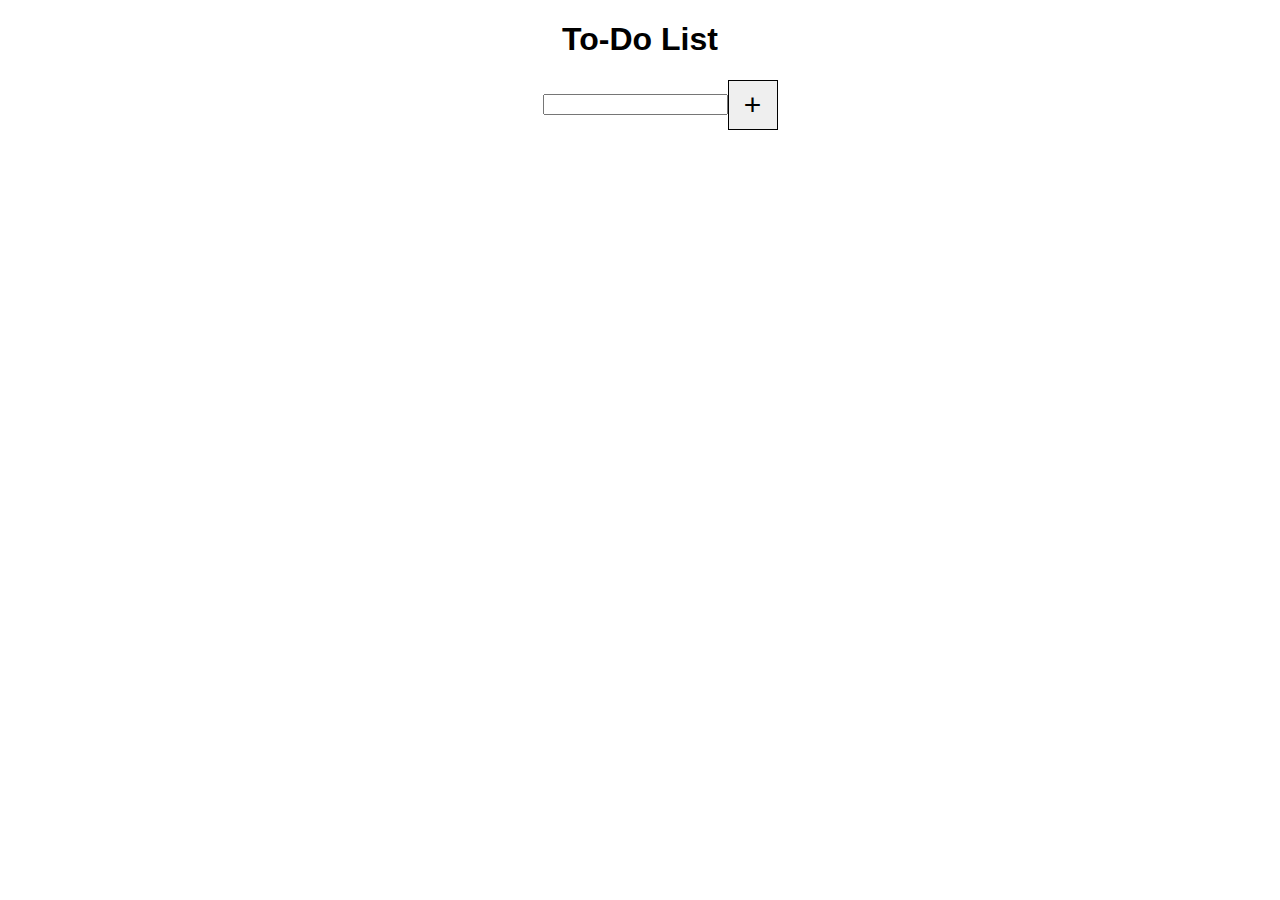
==== To-Do List /todo.html @ 7510c78d "Started a To-Do list project for personal growth" ====
<!DOCTYPE html>
<html>
<head>
        <meta charset="UTF-8">
        <title> To-Do List </title> 
        <link rel="stylesheet" href="todo.css">
</head>
<body>
        <h1> To-Do List </h1>
        <div class="container">
                <input id="inputField" type="text"><button id="addToDo">+</button>
                <div class="to-dos" id="toDoContainer">
                </div>
        </div>

        <script src="todo.js"></script>
</body>
</html>
---- To-Do List /todo.css ----
html, body {
    width: 50%;
    margin: 0 auto;
    font-family: Arial, Helvetica, sans-serif;
    text-align: center;
}

.container {
    width: 360px;
    vertical-align: middle;
}

#inputfield {
    width: 300px;
    height: 46px;
    border: 1px solid black;
    outline: black;
    font-size: 25px;
    vertical-align: middle;
}

#addToDo {
    height: 50px;
    width: 50px;
    border: 1px solid black;
    vertical-align: middle;
    font-size: 30px;
}

#to-dos {
    margin-top: 25px;
}

.paragraph-styling {
    margin: 0;
    cursor: pointer;
    font-size: 20px;
}
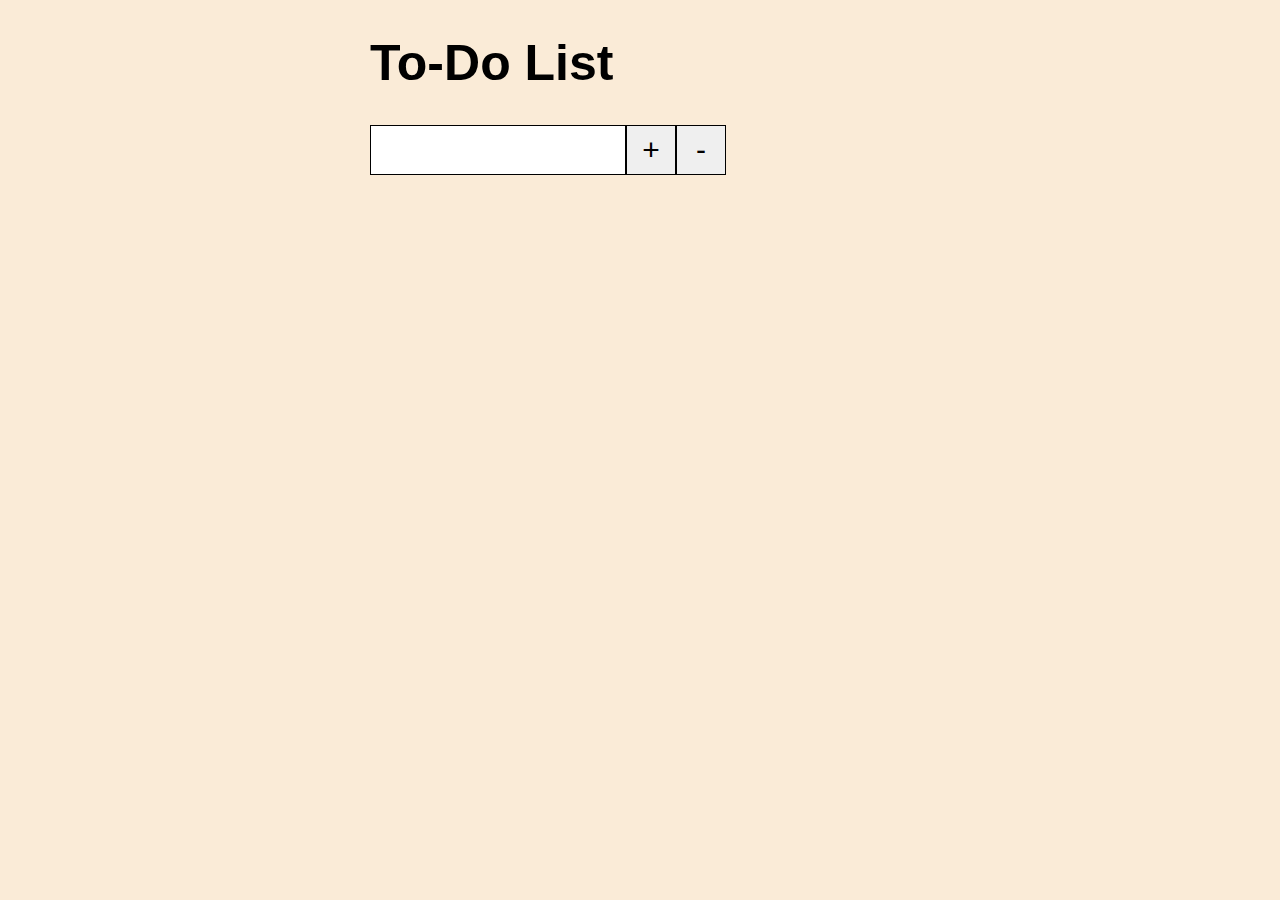
==== commit be74ba9d: "progress on todo" ====
--- a/To-Do List /todo.html
+++ b/To-Do List /todo.html
@@ -8,11 +8,10 @@
 <body>
         <h1> To-Do List </h1>
         <div class="container">
-                <input id="inputField" type="text"><button id="addToDo">+</button>
-                <div class="to-dos" id="toDoContainer">
-                </div>
+                <input id="inputField" type="text"><button id="addToDo">+</button><button id="subtractToDo">-</button>
+                <div class="to-dos" id="todocontainer">
+                </div>       
         </div>
-
         <script src="todo.js"></script>
 </body>
 </html>--- a/To-Do List /todo.css
+++ b/To-Do List /todo.css
@@ -1,38 +1,32 @@
 html, body {
-    width: 50%;
+    background-color: antiquewhite;
+    width: 540px;
+    font-size: 25px;
+    font-family: Arial, Helvetica, sans-serif;
     margin: 0 auto;
-    font-family: Arial, Helvetica, sans-serif;
-    text-align: center;
+    
 }
-
 .container {
-    width: 360px;
+    width: 400px;
+}
+#inputField {
+    width: 250px;
+    height: 46px;
+    border: 1px solid black;
+    font: size 25px;
     vertical-align: middle;
 }
-
-#inputfield {
-    width: 300px;
-    height: 46px;
-    border: 1px solid black;
-    outline: black;
-    font-size: 25px;
-    vertical-align: middle;
-}
-
 #addToDo {
+    width: 50px;
     height: 50px;
-    width: 50px;
     border: 1px solid black;
     vertical-align: middle;
     font-size: 30px;
 }
-
-#to-dos {
-    margin-top: 25px;
+#subtractToDo {
+    width: 50px;
+    height: 50px;
+    border: 1px solid black;
+    vertical-align: middle;
+    font-size: 30px;
 }
-
-.paragraph-styling {
-    margin: 0;
-    cursor: pointer;
-    font-size: 20px;
-}